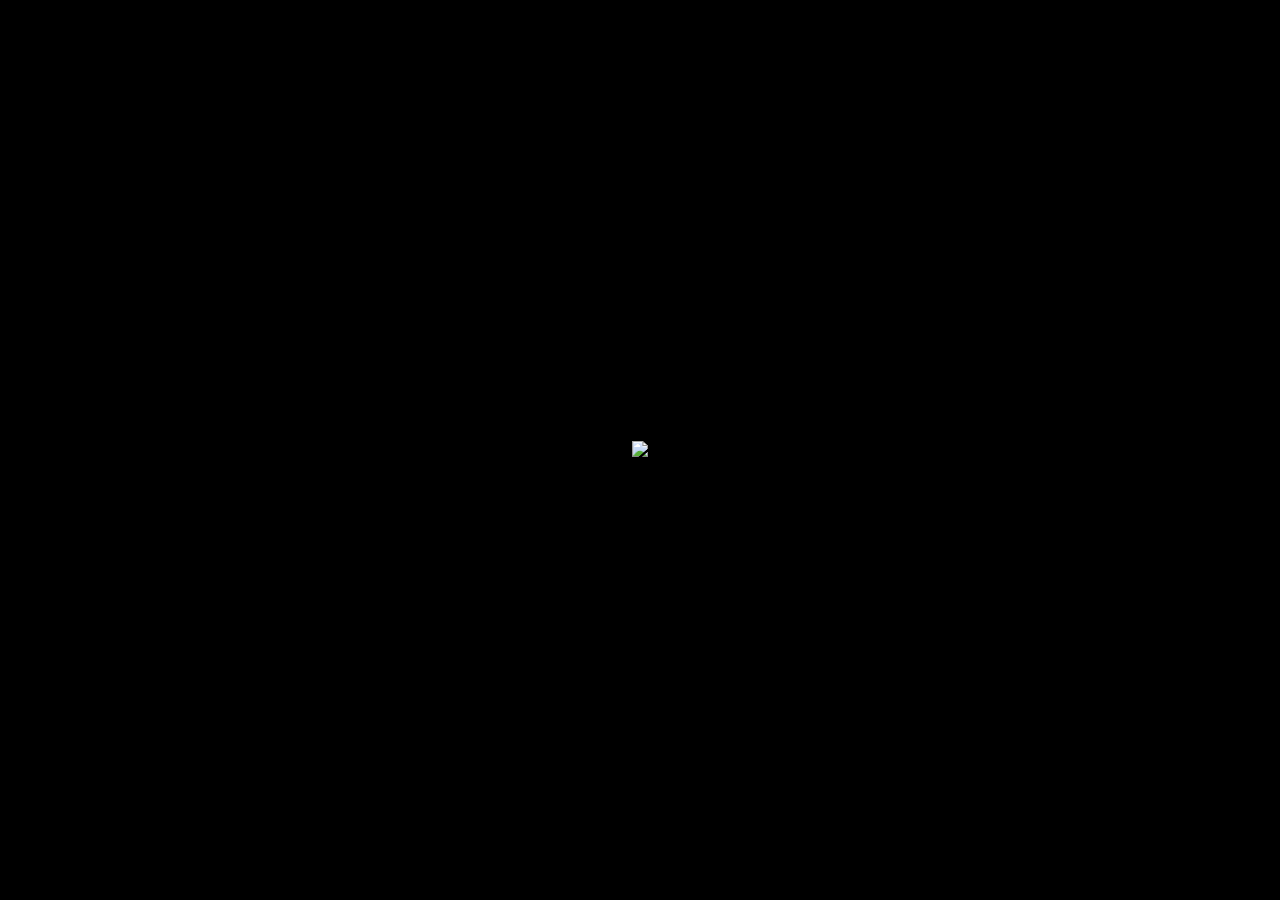
==== now-playing.html @ a169ece9 "added now playing" ====
<!DOCTYPE html>
<html lang="en">

<head>
    <meta http-equiv="Content-Type" content="text/html; charset=UTF-8">
    <meta name="viewport" content="width=device-width, initial-scale=1">

    <title>now playing</title>
    <link rel="stylesheet" href="assets/css/now-playing.css">
    <link rel="icon" href="assets/img/avi.png">
    <meta name="robots" content="noindex">
</head>

<body>
    <div class="container">
        <div class="content">
            <div class="nowplaying">
                <a href="https://mhaire.net/lastfm"><img
                        src="https://badges.lastfm.workers.dev/last-played?user=micaharies&amp;style=for-the-badge&amp;color=blue&amp;label=Last%20Played"></a>
            </div>
        </div>
    </div>

</body>

</html>
---- assets/css/now-playing.css ----
@import url('https://fonts.googleapis.com/css2?family=Roboto+Mono:ital,wght@0,400;0,700;1,400;1,700&display=swap');

:root {
    --font: 'Roboto Mono', monospace;
    --background: #000;
    --text-color: white;
    --outline-color: rgb(72, 72, 72);
}

body {
    background-color: var(--background);
    color: var(--text-color);
    font-family: var(--font);
    margin: 0;
    padding: 0;
    text-rendering: optimizeLegibility;
    -webkit-font-smoothing: antialiased;
    display: flex;
    min-height: 100vh;
    min-width: 100vw;
    flex-direction: column;
}

.container {
    flex: 1 auto;
    display: flex;
    flex-direction: column;
    justify-content: center;
    text-align: center;
}

.content {
    display: flex;
    flex-direction: column;
    flex: 1 auto;
    align-items: center;
    justify-content: center;
    margin: 0;
}

footer, .footer {
    text-align: center;
    font-size: 0.75rem;
    font-weight: 400;
    padding-bottom: 20px;
    text-decoration: none;
    color: var(--text-color);
}

#userPhoto {
    width: 96px;
    height: 96px;
    display: block;
    margin: 0px auto 0px;
    border-radius: 50%;
}

#userName {
    width: 100%;
    font-size: 1.5rem;
    font-weight: 400;
    text-align: center;
    text-decoration: none;
    line-height: 1.25;
    display: block;
    color: var(--text-color);
}

#links {
    max-width: 90%;
    width: auto;
    display: block;
    margin: 0px auto;
}

.link {
    display: inline-block;
    margin-bottom: 20px;
    padding: 17px;
    font-size: 1rem;
    font-weight: 500;
    border-radius: 5px;
    border: dashed var(--outline-color) 2px;
    text-align: center;
    text-decoration: none;
    color: var(--text-color);
}

.email, .music-warning {
    display: inline-block;
    margin-bottom: 20px;
    padding: 17px;
    font-size: 1.5rem;
    font-weight: 500;
    text-align: center;
    text-decoration: none;
    color: var(--text-color);
}
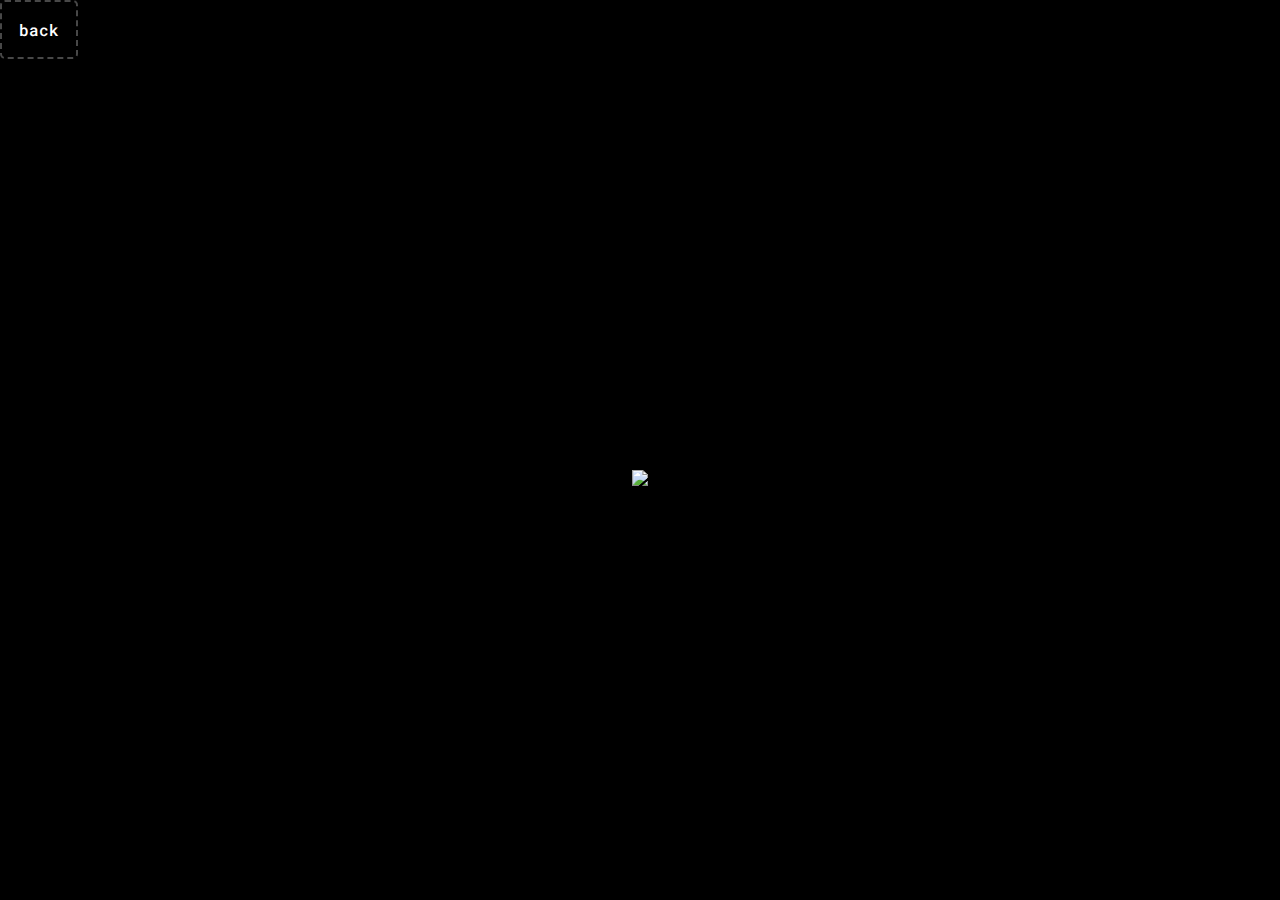
==== commit a186367c: "added back button" ====
--- a/now-playing.html
+++ b/now-playing.html
@@ -12,6 +12,9 @@
 </head>
 
 <body>
+    <div>
+        <a class="link" href="https://mhaire.net">back</a>
+    </div>
     <div class="container">
         <div class="content">
             <div class="nowplaying">
--- a/assets/css/now-playing.css
+++ b/assets/css/now-playing.css
@@ -75,7 +75,7 @@
 
 .link {
     display: inline-block;
-    margin-bottom: 20px;
+    padding: auto;
     padding: 17px;
     font-size: 1rem;
     font-weight: 500;
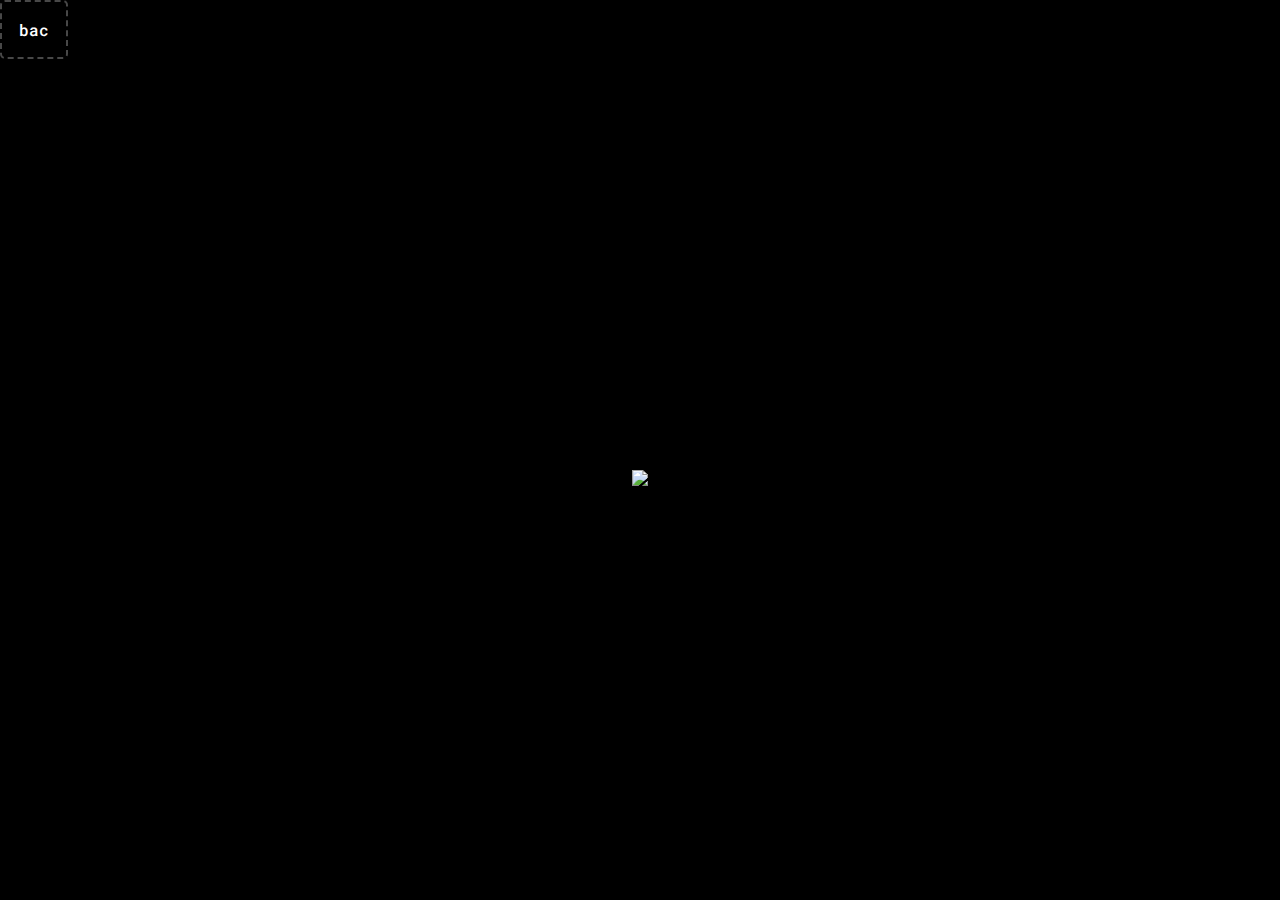
==== commit 1d7ddd1b: "test" ====
--- a/now-playing.html
+++ b/now-playing.html
@@ -13,7 +13,7 @@
 
 <body>
     <div>
-        <a class="link" href="https://mhaire.net">back</a>
+        <a class="link" href="https://mhaire.net">bac</a>
     </div>
     <div class="container">
         <div class="content">
--- a/assets/css/now-playing.css
+++ b/assets/css/now-playing.css
@@ -95,4 +95,4 @@
     text-align: center;
     text-decoration: none;
     color: var(--text-color);
-}+}
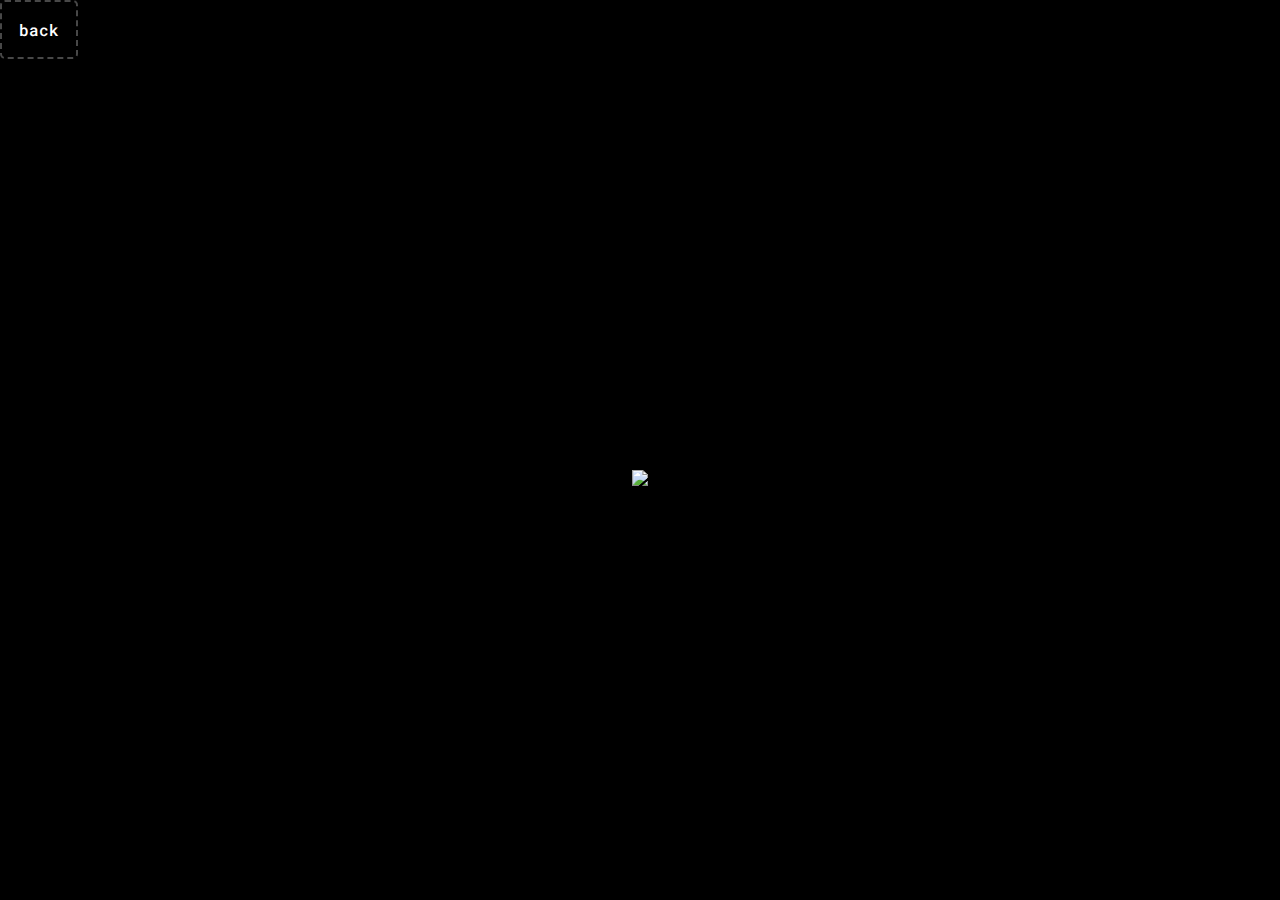
==== commit 8008dfc0: "retest" ====
--- a/now-playing.html
+++ b/now-playing.html
@@ -13,7 +13,7 @@
 
 <body>
     <div>
-        <a class="link" href="https://mhaire.net">bac</a>
+        <a class="link" href="https://mhaire.net">back</a>
     </div>
     <div class="container">
         <div class="content">
